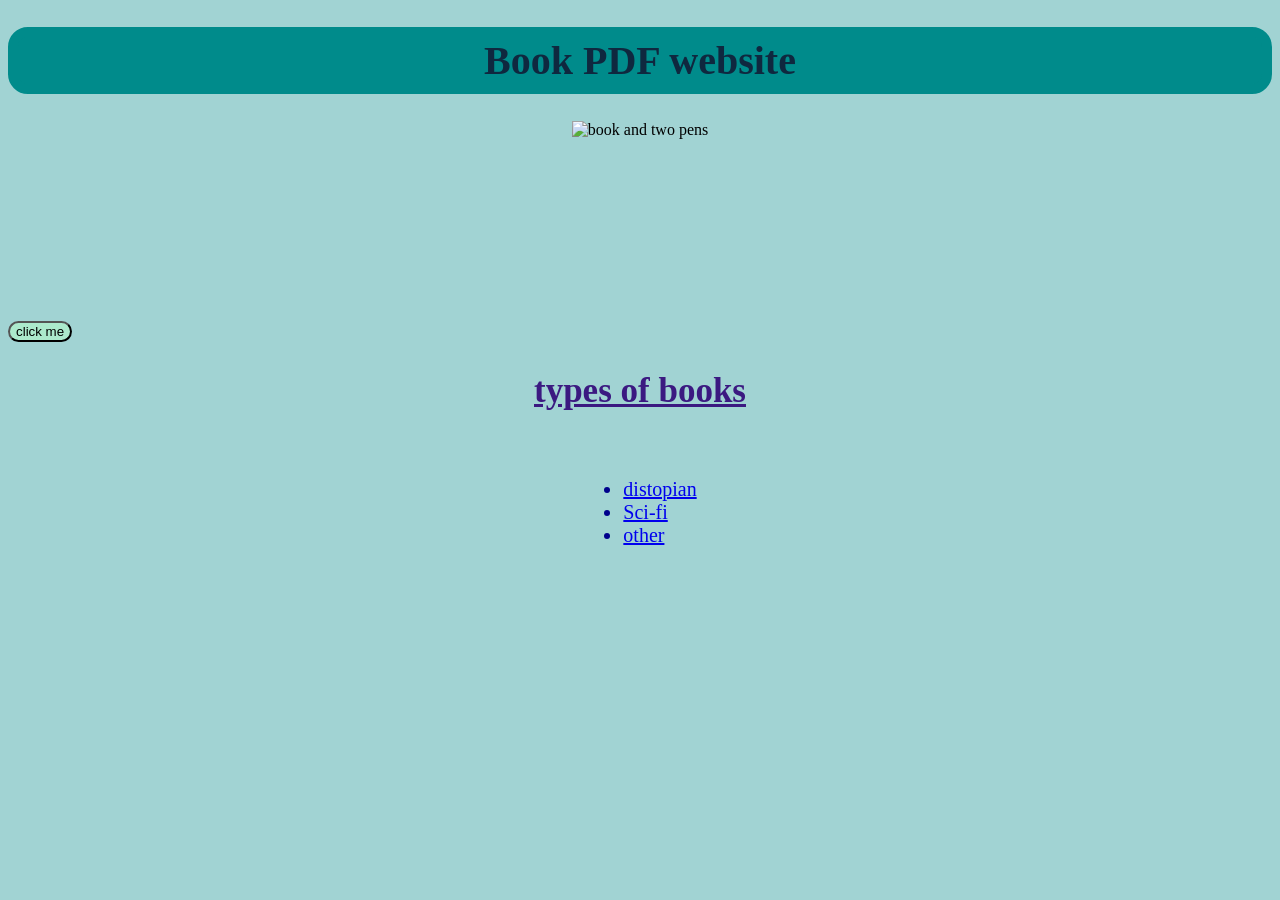
==== index.html @ 23219c1d "I touch up my pages and added links I touched up my pages and added links" ====
<!DOCTYPE html>
<html lang="en">
    <link rel="stylesheet" href="style.css">
<head>
    <meta charset="UTF-8">
    <meta name="viewport" content="width=device-width, initial-scale=1.0">
    <title>Document</title>
    <link rel="stylesheet" href="style.css"/>
    <script crc="script.js"></script>
</head>
<body>
<h1 class="Headdings"> Book PDF website </h1>
 <div class="book_pic"><img src="https://upload.wikimedia.org/wikipedia/commons/thumb/5/5d/Book-sentence-segmentation.png/640px-Book-sentence-segmentation.png" 
    alt="book and two pens"></div>
    <!--This image is public domain-->
<div>
    <button class="button" type="button" onclick="greetUser()">click me</button>
</div>
 <h2 class="Subheddings">types of books </h2>
<img>
<div class="type">
<ul>
   <li> <a href="distopian.html"> distopian</a></li>
    <li> <a href="sci-fi.html"> Sci-fi</a></li>
    <li> <a href="OtherBook.html"> other </a></li>
</ul>
</div>
</html>
---- style.css ----
body{
    background-color:rgb(161, 211, 211)
    
}

.Headdings{
    font-family: cursive;
    color: rgb(15, 40, 63);
    text-align: center;
    background-color: darkcyan;
 font-size: 40px;
 font-weight: 300px;
 border: 10px , solid;
border-radius: 20px;
border-color:darkcyan;
}

.Subheddings{
text-decoration-line: underline;
font-family: cursive;
color:rgb(59, 25, 129);
text-align:center;
font-size: 35px;
}
.type{ 
font-family: cursive ;
color: darkblue;
font-size:20px;
display:flex;
justify-content: center;
/* text-align:center; */
/* align-items: center; */
}

.book_pic{
height: 200px;
display: flex;
justify-content: center;

}

.home{
display: flex;
justify-content: flex-end;
align-items: flex-end;
}
.home_img{
    height: 60px;
}
.book{
    font-family: cursive;
    font-size: 30px;
    font-weight: 500px;
 
   
}
.divergent_align{
    display: flex;
    justify-content: flex-start;
 flex-direction: row;
}
.divergent_cover{
    height: 400px;
    border: 10px , solid;
    border-radius: 30px;
    border-color:rgb(100, 11, 11);
}

 p{
    font-family: cursive;
    font-size: 20px;

 }
 .hungerGames_align{
    display: flex;
    justify-content: flex-end;
    align-items: flex-end;
    flex-direction: row;

   
}
.hungerGames_cover{
    height: 200px;
    border: 10px , solid;
border-radius: 30px;
border-color:rgb(100, 11, 11);
}
.Attribution{
    font-family: 'Courier New', Courier, monospace;
    font-size: 15px;
}
.shatterMe_cover{
    height: 400px;
    border: 10px , solid;
border-radius: 30px;
border-color:rgb(29, 45, 139);
}
.shatterMe_align{
display: flex;
justify-content: flex-start;

}

.CatchingFire_cover{
    height: 400px;
font-family: Georgia;
color:rgb(59, 25, 129);
text-align:center;
}
.mockingjay_cover{
     height: 410px;
font-family: Georgia;
color:rgb(59, 25, 129);
text-align:center;
}

.type{ 
font-family: Georgia ;
color: darkblue;
}
 .loop_cover{
    height: 400px;
    border: 10px , solid;
border-radius: 30px;
border-color:rgb(22, 34, 102);
}
.CHERUB_cover{
    height: 400px;
     border: 10px , solid;
border-radius: 30px;
border-color:rgb(243, 171, 88);
}
.PercyJackson_cover{
    height: 400px;
     border: 10px , solid;
border-radius: 30px;
border-color:rgb(58, 76, 94);
}
.button{
    background-color:rgb(172, 233, 204);
    border-radius: 40px;
}
.block_cover{
     height: 400px;
    border: 10px , solid;
border-radius: 30px;
border-color:rgb(149, 66, 66);
}
.arc_cover{
    height: 400px;
    border: 10px , solid;
border-radius: 30px;
border-color:rgb(92, 150, 67);
}
.recurit_cover{
     height: 400px;
    border: 10px , solid;
border-radius: 30px;
border-color:rgb(234, 150, 25);
}
.ClassA_cover{
    height: 400px;
    border: 10px , solid;
border-radius: 30px;
border-color:rgb(231, 12, 12);
}
.Maxmimum_cover{
     height: 400px;
    border: 10px , solid;
border-radius: 30px;
border-color:rgb(19, 134, 222);
}
.Insurgent_cover{
    height: 400px;
    border: 10px , solid;
border-radius: 30px;
border-color:rgb(112, 179, 231);
}
.Alligent_cover{
     height: 400px;
    border: 10px , solid;
border-radius: 30px;
border-color:rgb(201, 68, 241);
}
.UnravelMe_cover{
    height: 400px;
    border: 10px , solid;
border-radius: 30px;
border-color:rgb(45, 191, 224);
}
.PJOlightingthief_cover{
    height: 400px;
    border: 10px , solid;
border-radius: 30px;
border-color:rgb(103, 236, 15);
}
.PJOseaofmonsters_cover{
    height: 400px;
    border: 10px , solid;
border-radius: 30px;
border-color:rgb(236, 52, 15);
}
---- style.css ----
body{
    background-color:rgb(161, 211, 211)
    
}

.Headdings{
    font-family: cursive;
    color: rgb(15, 40, 63);
    text-align: center;
    background-color: darkcyan;
 font-size: 40px;
 font-weight: 300px;
 border: 10px , solid;
border-radius: 20px;
border-color:darkcyan;
}

.Subheddings{
text-decoration-line: underline;
font-family: cursive;
color:rgb(59, 25, 129);
text-align:center;
font-size: 35px;
}
.type{ 
font-family: cursive ;
color: darkblue;
font-size:20px;
display:flex;
justify-content: center;
/* text-align:center; */
/* align-items: center; */
}

.book_pic{
height: 200px;
display: flex;
justify-content: center;

}

.home{
display: flex;
justify-content: flex-end;
align-items: flex-end;
}
.home_img{
    height: 60px;
}
.book{
    font-family: cursive;
    font-size: 30px;
    font-weight: 500px;
 
   
}
.divergent_align{
    display: flex;
    justify-content: flex-start;
 flex-direction: row;
}
.divergent_cover{
    height: 400px;
    border: 10px , solid;
    border-radius: 30px;
    border-color:rgb(100, 11, 11);
}

 p{
    font-family: cursive;
    font-size: 20px;

 }
 .hungerGames_align{
    display: flex;
    justify-content: flex-end;
    align-items: flex-end;
    flex-direction: row;

   
}
.hungerGames_cover{
    height: 200px;
    border: 10px , solid;
border-radius: 30px;
border-color:rgb(100, 11, 11);
}
.Attribution{
    font-family: 'Courier New', Courier, monospace;
    font-size: 15px;
}
.shatterMe_cover{
    height: 400px;
    border: 10px , solid;
border-radius: 30px;
border-color:rgb(29, 45, 139);
}
.shatterMe_align{
display: flex;
justify-content: flex-start;

}

.CatchingFire_cover{
    height: 400px;
font-family: Georgia;
color:rgb(59, 25, 129);
text-align:center;
}
.mockingjay_cover{
     height: 410px;
font-family: Georgia;
color:rgb(59, 25, 129);
text-align:center;
}

.type{ 
font-family: Georgia ;
color: darkblue;
}
 .loop_cover{
    height: 400px;
    border: 10px , solid;
border-radius: 30px;
border-color:rgb(22, 34, 102);
}
.CHERUB_cover{
    height: 400px;
     border: 10px , solid;
border-radius: 30px;
border-color:rgb(243, 171, 88);
}
.PercyJackson_cover{
    height: 400px;
     border: 10px , solid;
border-radius: 30px;
border-color:rgb(58, 76, 94);
}
.button{
    background-color:rgb(172, 233, 204);
    border-radius: 40px;
}
.block_cover{
     height: 400px;
    border: 10px , solid;
border-radius: 30px;
border-color:rgb(149, 66, 66);
}
.arc_cover{
    height: 400px;
    border: 10px , solid;
border-radius: 30px;
border-color:rgb(92, 150, 67);
}
.recurit_cover{
     height: 400px;
    border: 10px , solid;
border-radius: 30px;
border-color:rgb(234, 150, 25);
}
.ClassA_cover{
    height: 400px;
    border: 10px , solid;
border-radius: 30px;
border-color:rgb(231, 12, 12);
}
.Maxmimum_cover{
     height: 400px;
    border: 10px , solid;
border-radius: 30px;
border-color:rgb(19, 134, 222);
}
.Insurgent_cover{
    height: 400px;
    border: 10px , solid;
border-radius: 30px;
border-color:rgb(112, 179, 231);
}
.Alligent_cover{
     height: 400px;
    border: 10px , solid;
border-radius: 30px;
border-color:rgb(201, 68, 241);
}
.UnravelMe_cover{
    height: 400px;
    border: 10px , solid;
border-radius: 30px;
border-color:rgb(45, 191, 224);
}
.PJOlightingthief_cover{
    height: 400px;
    border: 10px , solid;
border-radius: 30px;
border-color:rgb(103, 236, 15);
}
.PJOseaofmonsters_cover{
    height: 400px;
    border: 10px , solid;
border-radius: 30px;
border-color:rgb(236, 52, 15);
}
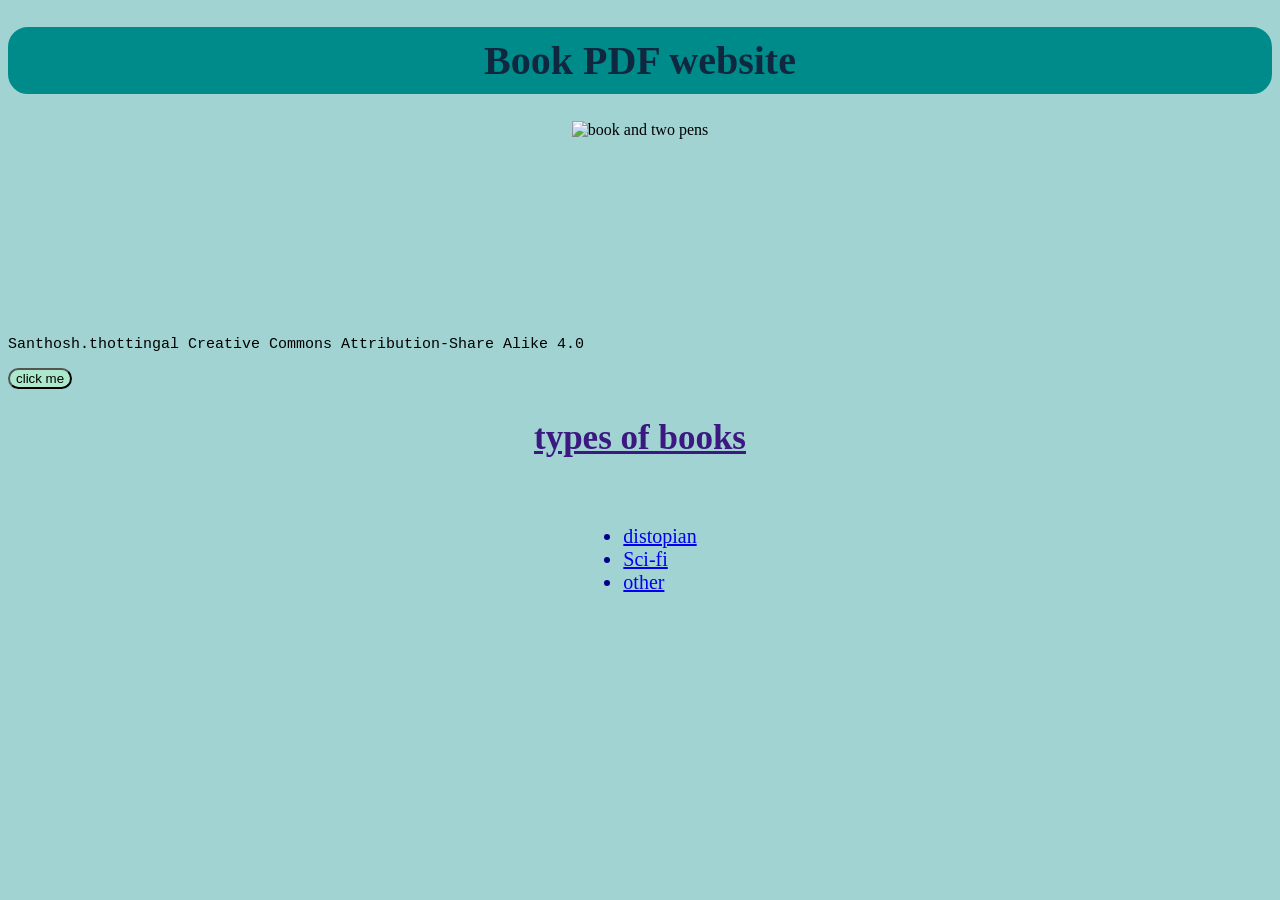
==== commit 54079bec: "fixed urls" ====
--- a/index.html
+++ b/index.html
@@ -10,9 +10,11 @@
 </head>
 <body>
 <h1 class="Headdings"> Book PDF website </h1>
- <div class="book_pic"><img src="https://upload.wikimedia.org/wikipedia/commons/thumb/5/5d/Book-sentence-segmentation.png/640px-Book-sentence-segmentation.png" 
-    alt="book and two pens"></div>
-    <!--This image is public domain-->
+ <div class="book_pic">
+    <img src="https://upload.wikimedia.org/wikipedia/commons/thumb/5/5d/Book-sentence-segmentation.png/640px-Book-sentence-segmentation.png" 
+    alt="book and two pens">
+</div>
+    <p class="Attribution">Santhosh.thottingal Creative Commons Attribution-Share Alike 4.0</p>
 <div>
     <button class="button" type="button" onclick="greetUser()">click me</button>
 </div>
--- a/style.css
+++ b/style.css
@@ -199,4 +199,10 @@
     border: 10px , solid;
 border-radius: 30px;
 border-color:rgb(236, 52, 15);
+}
+.PJOtitanscurse_cover{
+    height: 400px;
+    border: 10px , solid;
+border-radius: 30px;
+border-color:rgb(232, 229, 53);
 }
--- a/style.css
+++ b/style.css
@@ -199,4 +199,10 @@
     border: 10px , solid;
 border-radius: 30px;
 border-color:rgb(236, 52, 15);
+}
+.PJOtitanscurse_cover{
+    height: 400px;
+    border: 10px , solid;
+border-radius: 30px;
+border-color:rgb(232, 229, 53);
 }
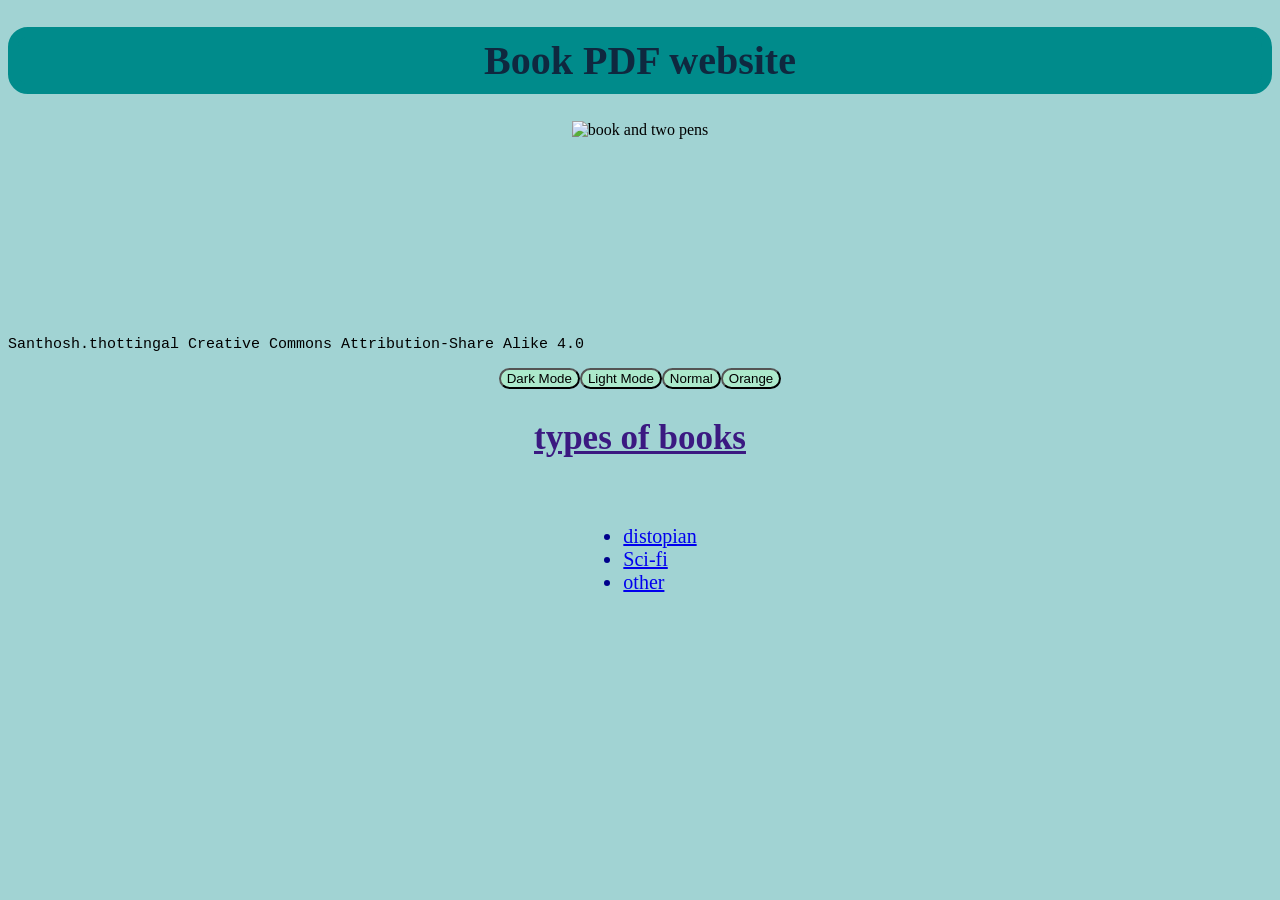
==== commit 3ba5e1a3: "made my javasript buttons work" ====
--- a/index.html
+++ b/index.html
@@ -6,7 +6,7 @@
     <meta name="viewport" content="width=device-width, initial-scale=1.0">
     <title>Document</title>
     <link rel="stylesheet" href="style.css"/>
-    <script crc="script.js"></script>
+    <script src="script.js"></script>
 </head>
 <body>
 <h1 class="Headdings"> Book PDF website </h1>
@@ -15,10 +15,14 @@
     alt="book and two pens">
 </div>
     <p class="Attribution">Santhosh.thottingal Creative Commons Attribution-Share Alike 4.0</p>
-<div>
-    <button class="button" type="button" onclick="greetUser()">click me</button>
+<div class="buttons_flex">
+    <button id="button" type="button" onclick="dark_mode()">Dark Mode</button>
+      <button id="button" type="button" onclick="light_mode()">Light Mode</button>
+        <button id="button" type="button" onclick="Reset_background()">Normal</button>
+    <button id="button" type="button" onclick="Orange()">Orange</button>
 </div>
- <h2 class="Subheddings">types of books </h2>
+ 
+  <h2 class="Subheddings">types of books </h2>
 <img>
 <div class="type">
 <ul>
--- a/style.css
+++ b/style.css
@@ -136,7 +136,7 @@
 border-radius: 30px;
 border-color:rgb(58, 76, 94);
 }
-.button{
+#button{
     background-color:rgb(172, 233, 204);
     border-radius: 40px;
 }
@@ -205,4 +205,8 @@
     border: 10px , solid;
 border-radius: 30px;
 border-color:rgb(232, 229, 53);
-}+}
+.buttons_flex{
+    display: flex;
+    justify-content: center;
+}
--- a/style.css
+++ b/style.css
@@ -136,7 +136,7 @@
 border-radius: 30px;
 border-color:rgb(58, 76, 94);
 }
-.button{
+#button{
     background-color:rgb(172, 233, 204);
     border-radius: 40px;
 }
@@ -205,4 +205,8 @@
     border: 10px , solid;
 border-radius: 30px;
 border-color:rgb(232, 229, 53);
-}+}
+.buttons_flex{
+    display: flex;
+    justify-content: center;
+}
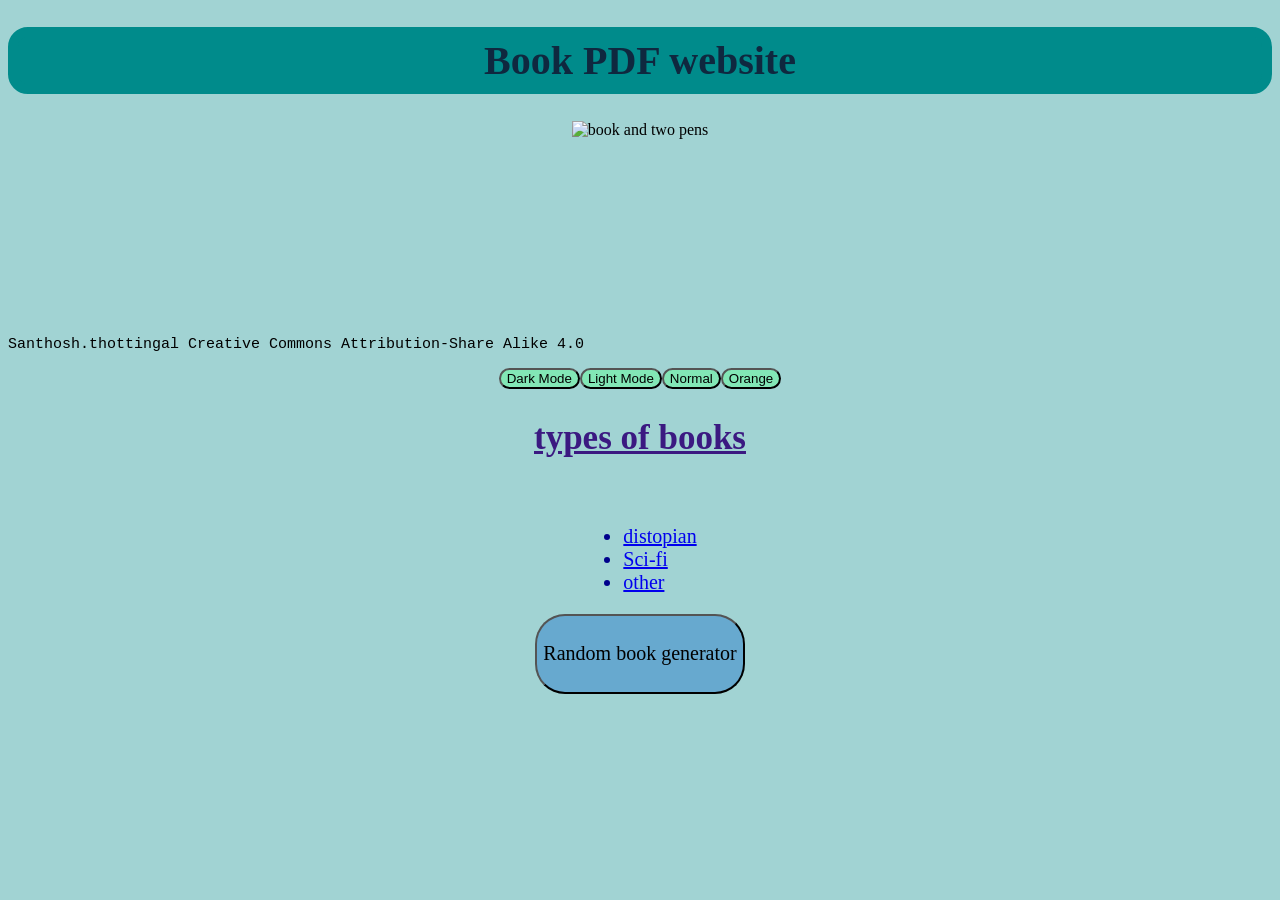
==== commit ac660039: "added javascript added javascript" ====
--- a/index.html
+++ b/index.html
@@ -31,4 +31,8 @@
     <li> <a href="OtherBook.html"> other </a></li>
 </ul>
 </div>
+  <div class="book_generate">
+  <button id="RandomGenerate" type="button" onclick="RandomGenerate(pages)">Random book generator</button>
+  </div>
+</body>
 </html>
--- a/style.css
+++ b/style.css
@@ -136,77 +136,89 @@
 border-radius: 30px;
 border-color:rgb(58, 76, 94);
 }
+
+.block_cover{
+     height: 400px;
+    border: 10px , solid;
+border-radius: 30px;
+border-color:rgb(149, 66, 66);
+}
+.arc_cover{
+    height: 400px;
+    border: 10px , solid;
+border-radius: 30px;
+border-color:rgb(92, 150, 67);
+}
+.recurit_cover{
+     height: 400px;
+    border: 10px , solid;
+border-radius: 30px;
+border-color:rgb(234, 150, 25);
+}
+.ClassA_cover{
+    height: 400px;
+    border: 10px , solid;
+border-radius: 30px;
+border-color:rgb(231, 12, 12);
+}
+.Maxmimum_cover{
+     height: 400px;
+    border: 10px , solid;
+border-radius: 30px;
+border-color:rgb(19, 134, 222);
+}
+.Insurgent_cover{
+    height: 400px;
+    border: 10px , solid;
+border-radius: 30px;
+border-color:rgb(112, 179, 231);
+}
+.Alligent_cover{
+     height: 400px;
+    border: 10px , solid;
+border-radius: 30px;
+border-color:rgb(201, 68, 241);
+}
+.UnravelMe_cover{
+    height: 400px;
+    border: 10px , solid;
+border-radius: 30px;
+border-color:rgb(45, 191, 224);
+}
+.PJOlightingthief_cover{
+    height: 400px;
+    border: 10px , solid;
+border-radius: 30px;
+border-color:rgb(103, 236, 15);
+}
+.PJOseaofmonsters_cover{
+    height: 400px;
+    border: 10px , solid;
+border-radius: 30px;
+border-color:rgb(236, 52, 15);
+}
+.PJOtitanscurse_cover{
+    height: 400px;
+    border: 10px , solid;
+border-radius: 30px;
+border-color:rgb(232, 229, 53);
+}
+.buttons_flex{
+    display: flex;
+    justify-content: center;
+}
+#RandomGenerate{
+    background-color:rgb(103, 169, 207);
+    border-radius: 30px;
+    height: 80px;
+    font-family: cursive;
+    font-size: 20px;
+}
 #button{
-    background-color:rgb(172, 233, 204);
+    background-color:rgb(130, 231, 182);
     border-radius: 40px;
 }
-.block_cover{
-     height: 400px;
-    border: 10px , solid;
-border-radius: 30px;
-border-color:rgb(149, 66, 66);
-}
-.arc_cover{
-    height: 400px;
-    border: 10px , solid;
-border-radius: 30px;
-border-color:rgb(92, 150, 67);
-}
-.recurit_cover{
-     height: 400px;
-    border: 10px , solid;
-border-radius: 30px;
-border-color:rgb(234, 150, 25);
-}
-.ClassA_cover{
-    height: 400px;
-    border: 10px , solid;
-border-radius: 30px;
-border-color:rgb(231, 12, 12);
-}
-.Maxmimum_cover{
-     height: 400px;
-    border: 10px , solid;
-border-radius: 30px;
-border-color:rgb(19, 134, 222);
-}
-.Insurgent_cover{
-    height: 400px;
-    border: 10px , solid;
-border-radius: 30px;
-border-color:rgb(112, 179, 231);
-}
-.Alligent_cover{
-     height: 400px;
-    border: 10px , solid;
-border-radius: 30px;
-border-color:rgb(201, 68, 241);
-}
-.UnravelMe_cover{
-    height: 400px;
-    border: 10px , solid;
-border-radius: 30px;
-border-color:rgb(45, 191, 224);
-}
-.PJOlightingthief_cover{
-    height: 400px;
-    border: 10px , solid;
-border-radius: 30px;
-border-color:rgb(103, 236, 15);
-}
-.PJOseaofmonsters_cover{
-    height: 400px;
-    border: 10px , solid;
-border-radius: 30px;
-border-color:rgb(236, 52, 15);
-}
-.PJOtitanscurse_cover{
-    height: 400px;
-    border: 10px , solid;
-border-radius: 30px;
-border-color:rgb(232, 229, 53);
-}
-.buttons_flex{
+.book_generate{
     display: flex;
     justify-content: center;
-}
+}
--- a/style.css
+++ b/style.css
@@ -136,77 +136,89 @@
 border-radius: 30px;
 border-color:rgb(58, 76, 94);
 }
+
+.block_cover{
+     height: 400px;
+    border: 10px , solid;
+border-radius: 30px;
+border-color:rgb(149, 66, 66);
+}
+.arc_cover{
+    height: 400px;
+    border: 10px , solid;
+border-radius: 30px;
+border-color:rgb(92, 150, 67);
+}
+.recurit_cover{
+     height: 400px;
+    border: 10px , solid;
+border-radius: 30px;
+border-color:rgb(234, 150, 25);
+}
+.ClassA_cover{
+    height: 400px;
+    border: 10px , solid;
+border-radius: 30px;
+border-color:rgb(231, 12, 12);
+}
+.Maxmimum_cover{
+     height: 400px;
+    border: 10px , solid;
+border-radius: 30px;
+border-color:rgb(19, 134, 222);
+}
+.Insurgent_cover{
+    height: 400px;
+    border: 10px , solid;
+border-radius: 30px;
+border-color:rgb(112, 179, 231);
+}
+.Alligent_cover{
+     height: 400px;
+    border: 10px , solid;
+border-radius: 30px;
+border-color:rgb(201, 68, 241);
+}
+.UnravelMe_cover{
+    height: 400px;
+    border: 10px , solid;
+border-radius: 30px;
+border-color:rgb(45, 191, 224);
+}
+.PJOlightingthief_cover{
+    height: 400px;
+    border: 10px , solid;
+border-radius: 30px;
+border-color:rgb(103, 236, 15);
+}
+.PJOseaofmonsters_cover{
+    height: 400px;
+    border: 10px , solid;
+border-radius: 30px;
+border-color:rgb(236, 52, 15);
+}
+.PJOtitanscurse_cover{
+    height: 400px;
+    border: 10px , solid;
+border-radius: 30px;
+border-color:rgb(232, 229, 53);
+}
+.buttons_flex{
+    display: flex;
+    justify-content: center;
+}
+#RandomGenerate{
+    background-color:rgb(103, 169, 207);
+    border-radius: 30px;
+    height: 80px;
+    font-family: cursive;
+    font-size: 20px;
+}
 #button{
-    background-color:rgb(172, 233, 204);
+    background-color:rgb(130, 231, 182);
     border-radius: 40px;
 }
-.block_cover{
-     height: 400px;
-    border: 10px , solid;
-border-radius: 30px;
-border-color:rgb(149, 66, 66);
-}
-.arc_cover{
-    height: 400px;
-    border: 10px , solid;
-border-radius: 30px;
-border-color:rgb(92, 150, 67);
-}
-.recurit_cover{
-     height: 400px;
-    border: 10px , solid;
-border-radius: 30px;
-border-color:rgb(234, 150, 25);
-}
-.ClassA_cover{
-    height: 400px;
-    border: 10px , solid;
-border-radius: 30px;
-border-color:rgb(231, 12, 12);
-}
-.Maxmimum_cover{
-     height: 400px;
-    border: 10px , solid;
-border-radius: 30px;
-border-color:rgb(19, 134, 222);
-}
-.Insurgent_cover{
-    height: 400px;
-    border: 10px , solid;
-border-radius: 30px;
-border-color:rgb(112, 179, 231);
-}
-.Alligent_cover{
-     height: 400px;
-    border: 10px , solid;
-border-radius: 30px;
-border-color:rgb(201, 68, 241);
-}
-.UnravelMe_cover{
-    height: 400px;
-    border: 10px , solid;
-border-radius: 30px;
-border-color:rgb(45, 191, 224);
-}
-.PJOlightingthief_cover{
-    height: 400px;
-    border: 10px , solid;
-border-radius: 30px;
-border-color:rgb(103, 236, 15);
-}
-.PJOseaofmonsters_cover{
-    height: 400px;
-    border: 10px , solid;
-border-radius: 30px;
-border-color:rgb(236, 52, 15);
-}
-.PJOtitanscurse_cover{
-    height: 400px;
-    border: 10px , solid;
-border-radius: 30px;
-border-color:rgb(232, 229, 53);
-}
-.buttons_flex{
+.book_generate{
     display: flex;
     justify-content: center;
-}
+}
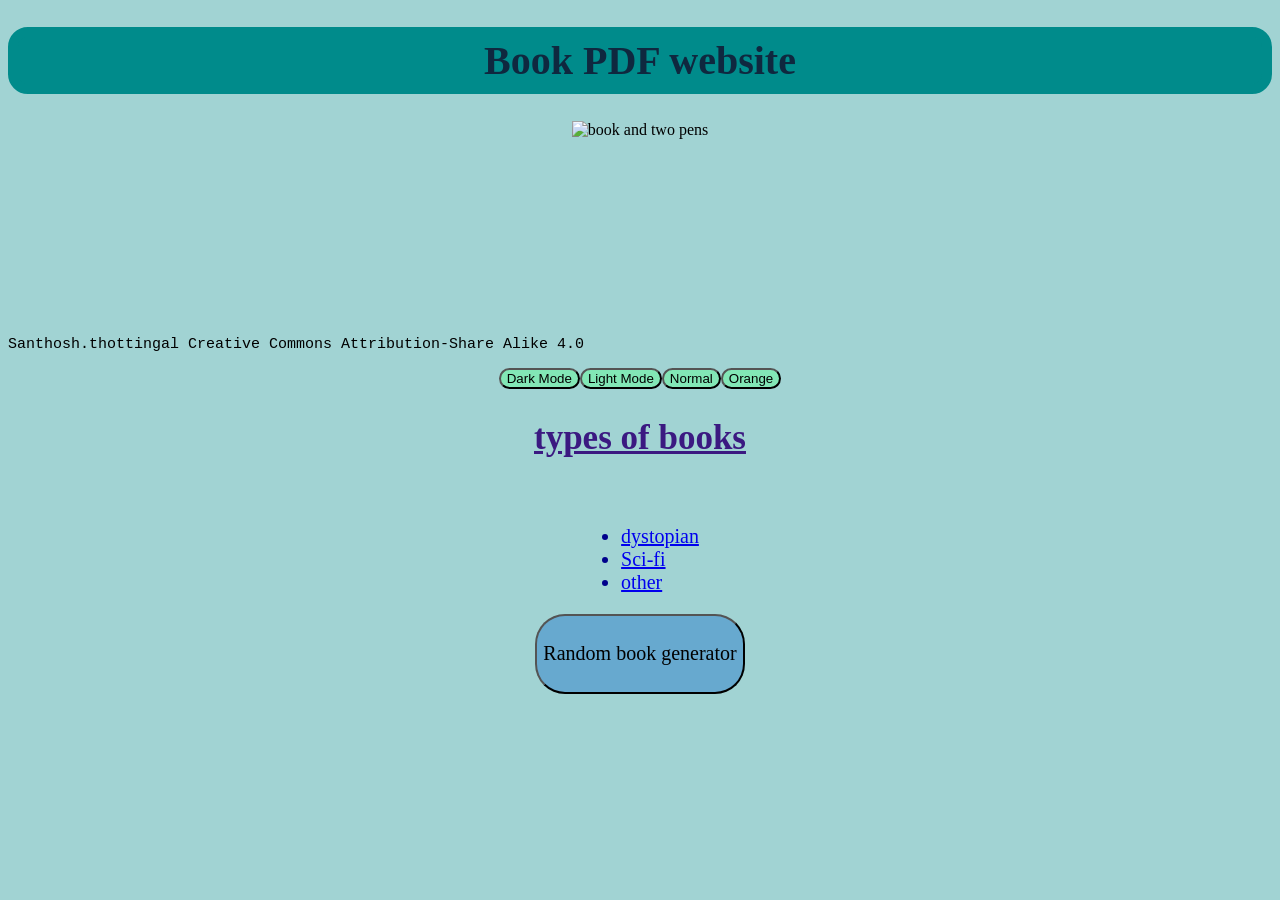
==== commit 46b547c3: "finishing touches" ====
--- a/index.html
+++ b/index.html
@@ -7,6 +7,7 @@
     <title>Document</title>
     <link rel="stylesheet" href="style.css"/>
     <script src="script.js"></script>
+    <script src="PageGenerator.js"></script>
 </head>
 <body>
 <h1 class="Headdings"> Book PDF website </h1>
@@ -26,13 +27,13 @@
 <img>
 <div class="type">
 <ul>
-   <li> <a href="distopian.html"> distopian</a></li>
+   <li> <a href="dystopian.html"> dystopian</a></li>
     <li> <a href="sci-fi.html"> Sci-fi</a></li>
     <li> <a href="OtherBook.html"> other </a></li>
 </ul>
 </div>
   <div class="book_generate">
-  <button id="RandomGenerate" type="button" onclick="RandomGenerate(pages)">Random book generator</button>
+  <button id="RandomGenerate" type="button" onclick="RandomGenerate()">Random book generator</button>
   </div>
 </body>
 </html>
--- a/style.css
+++ b/style.css
@@ -114,10 +114,6 @@
 text-align:center;
 }
 
-.type{ 
-font-family: Georgia ;
-color: darkblue;
-}
  .loop_cover{
     height: 400px;
     border: 10px , solid;
--- a/style.css
+++ b/style.css
@@ -114,10 +114,6 @@
 text-align:center;
 }
 
-.type{ 
-font-family: Georgia ;
-color: darkblue;
-}
  .loop_cover{
     height: 400px;
     border: 10px , solid;
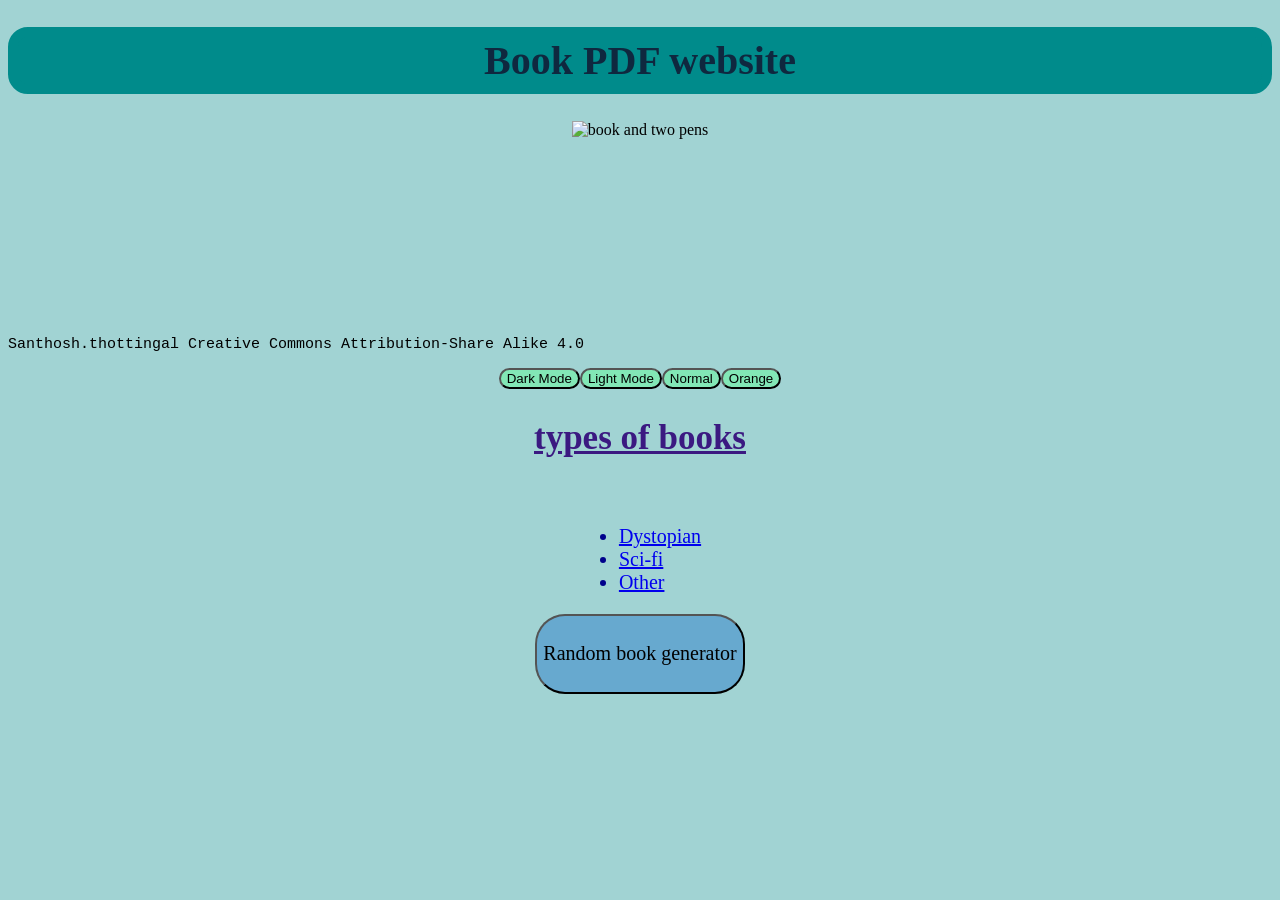
==== commit 9b3d266f: "fixing captials" ====
--- a/index.html
+++ b/index.html
@@ -27,9 +27,9 @@
 <img>
 <div class="type">
 <ul>
-   <li> <a href="dystopian.html"> dystopian</a></li>
+   <li> <a href="dystopian.html"> Dystopian</a></li>
     <li> <a href="sci-fi.html"> Sci-fi</a></li>
-    <li> <a href="OtherBook.html"> other </a></li>
+    <li> <a href="OtherBook.html"> Other </a></li>
 </ul>
 </div>
   <div class="book_generate">
